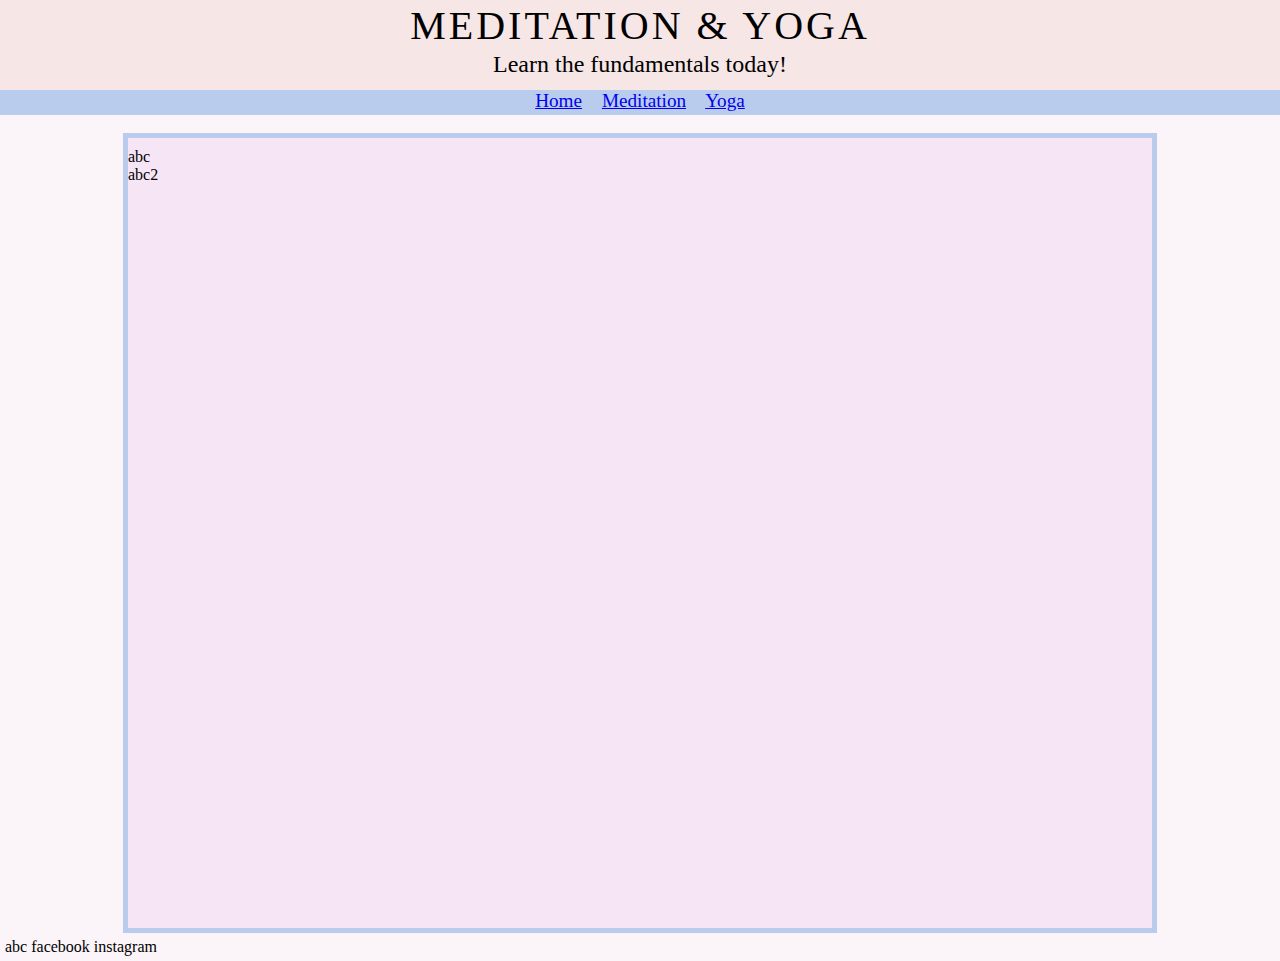
==== page2.html @ 7544e891 "layout changes and image location changes" ====
<!DOCTYPE html>
<html lang="en">
<head>
    <meta charset="UTF-8">
    <meta http-equiv="X-UA-Compatible" content="IE=edge">
    <meta name="viewport" content="width=device-width, initial-scale=1.0">

    <link rel="stylesheet" href="assets/css/style.css">
    <title>Meditation & Yoga</title>
</head>

<body>
    <section id="header">
        <h1>Meditation & Yoga</h1>
        <h2>Learn the fundamentals today!</h2>

    </section>

    <nav class="links">
        <a href="index.html">Home</a>
        <a href="page2.html">Meditation</a>
        <a href="page3.html">Yoga</a>
    </nav>
    <br>

    <section id="content">
        

        
        <p>abc</p>
        <p>abc2</p>
    </div>
        </section>

        <footer>
            abc
            facebook
            instagram
            </footer>
            </html>
---- assets/css/style.css ----
/* header */
* {
    margin: 0;
    padding: 0;
    border: none;
}

#header {
    background-color: #F6E7E6;
    height: 90px;
    width: 100%;
    
}
h1 {
    color: black;
    text-transform: uppercase;
    text-align: center;
    font-size: 250%;
    letter-spacing: 3px;
    font-family: ;
    font-weight: 200;
    padding: 2px;
    margin: 0;
}

h2 {
    color:black;
    text-align: center;
    font-size: 150%;
    font-weight: 200;

}

/* navigation links */
.links {
    text-align: center;
    font-size: 120%;
    text-decoration: none;
    background-color: #B9CCED;
    word-spacing: 15px;
    color: #F6E5F5;

    height: 25px;
    
}

.links a:hover {
    background-color: ;
    color:
}

/* body */

body {
    background-color: #FBF4F9;
}

section {
    display: block;
}

#content {
    width: 80%;
    height: 780px;
    border: 5px solid #B9CCED;
    background-color: #F6E5F5;
    /* margin-top: 50%; */
    margin: auto;
    padding-top: 10px;
}

#sidebar {
    width: 30%;
    float: left;
    height: 100%;
    background-color: pink;
}

#main {
    width: 70%;
    float: right;
    height: 100%;
    background-color: red;
}

#content1 {
    float: right;
    width: 49%;
    height: 780px;
    background-color: #F6E5F5;
    border: 2px solid #B9CCED;
    margin: 30px 10px;
    
  }

  .column {
    display: table;
    width: 50%;
  }

  #images {
      float:left;
      display: block;
      position: fixed;
  bottom: 0;
  left: 0;
  width: 300px;

  }

.image {
    /* width: 208px; */
    max-width: 100%;
    height: 150px; 
}
 
#text1 {
color: white;
text-align: center;
}

#text2 {

}
/* footer */

footer {
    background-color:
    text-align: center;
    padding: 5px;
  }
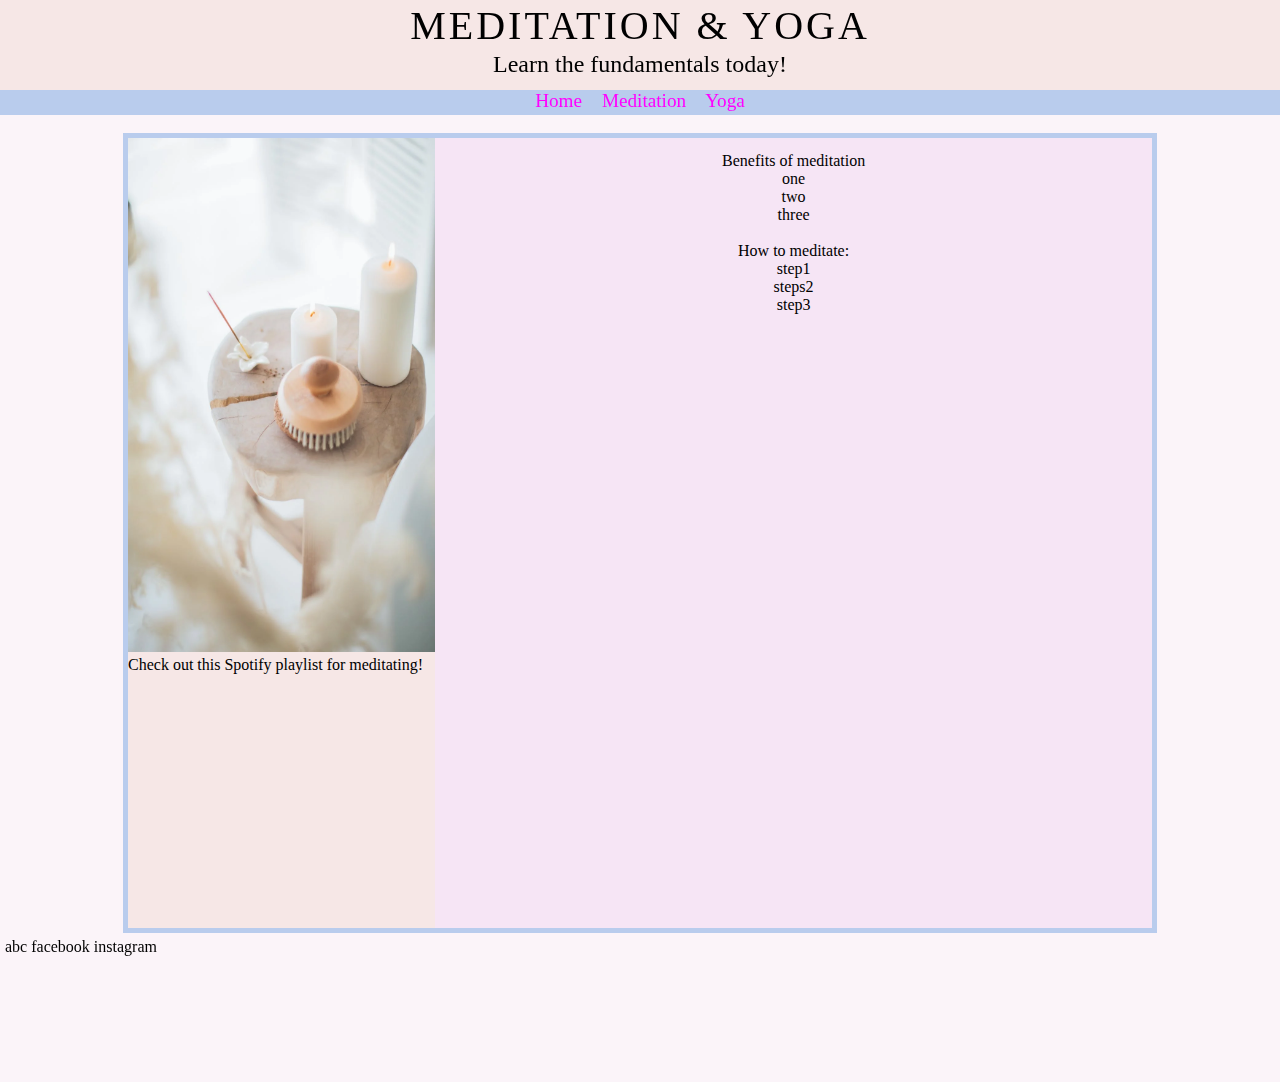
==== commit d477f387: "add spotify iframe and change page2" ====
--- a/page2.html
+++ b/page2.html
@@ -24,13 +24,32 @@
     <br>
 
     <section id="content">
-        
 
-        
-        <p>abc</p>
-        <p>abc2</p>
-    </div>
-        </section>
+        <div id="main">
+            <p>
+            <ul>Benefits of meditation
+                <li>one</li>
+                <li>two</li>
+                <li>three</li>
+            </ul>
+            <br>
+            <ol>How to meditate:
+                <li>step1</li>
+                <li>steps2</li>
+                <li>step3</li>
+            </ol>
+        </p>
+        </div>
+        <div id="sidebar">
+            <img class="meditation" src="assets/images/candle.webp" alt="bowl">
+            <br>
+            Check out this Spotify playlist for meditating!
+
+            <iframe style="border-radius:12px" src="https://open.spotify.com/embed/playlist/37i9dQZF1DWZqd5JICZI0u?utm_source=generator" width="100%" height="250" frameBorder="0" allowfullscreen="" allow="autoplay; clipboard-write; encrypted-media; fullscreen; picture-in-picture"></iframe>
+            <iframe></iframe>
+        </div>
+
+    </section>   
 
         <footer>
             abc
--- a/assets/css/style.css
+++ b/assets/css/style.css
@@ -39,16 +39,19 @@
     background-color: #B9CCED;
     word-spacing: 15px;
     color: #F6E5F5;
-
     height: 25px;
     
 }
 
 .links a:hover {
-    background-color: ;
-    color:
+    background-color: #F6E5F5;
+    color: #B9CCED;
 }
 
+a {
+    text-decoration: none;
+    color:  magenta;
+}
 /* body */
 
 body {
@@ -61,32 +64,35 @@
 
 #content {
     width: 80%;
-    height: 780px;
+    height: 790px;
     border: 5px solid #B9CCED;
     background-color: #F6E5F5;
-    /* margin-top: 50%; */
     margin: auto;
-    padding-top: 10px;
+    /* padding-top: 10px; */
 }
 
 #sidebar {
     width: 30%;
     float: left;
     height: 100%;
-    background-color: pink;
+    background-color: #F6E7E6;
 }
 
 #main {
     width: 70%;
     float: right;
     height: 100%;
-    background-color: red;
+    background-color: #F6E5F5;
+}
+
+#imagesTEST {
+    text-align: center;
 }
 
 #content1 {
     float: right;
     width: 49%;
-    height: 780px;
+    height: 850px;
     background-color: #F6E5F5;
     border: 2px solid #B9CCED;
     margin: 30px 10px;
@@ -110,8 +116,9 @@
 
 .image {
     /* width: 208px; */
-    max-width: 100%;
+    width: 230px;
     height: 150px; 
+    padding: 2px;
 }
  
 #text1 {
@@ -128,4 +135,20 @@
     background-color:
     text-align: center;
     padding: 5px;
+  }
+
+  p {
+      padding: 2px;
+      margin: 5px;
+  }
+
+  ul, ol {
+      text-align: center;
+  }
+
+  .meditation {
+    width: 100%;
+    height: 65%;
+    
+
   }